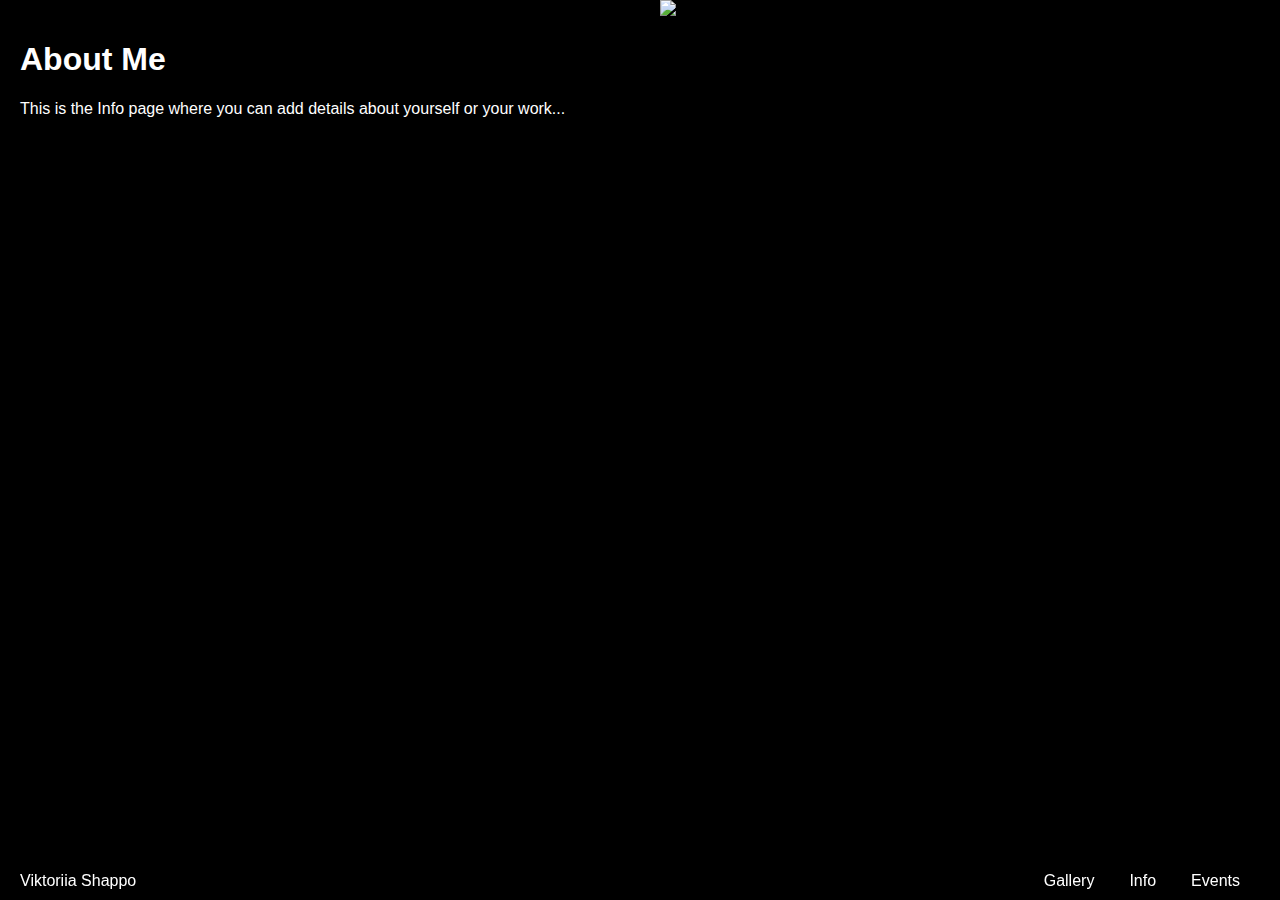
==== info.html @ dbfe4910 "initial commit" ====
<!DOCTYPE html>
<html lang="en">
<head>
    <meta charset="UTF-8">
    <meta name="viewport" content="width=device-width, initial-scale=1.0">
    <title>Info Page</title>
    <link rel="stylesheet" href="style.css">
</head>
<body>

<div class="page-layout">
    <div class="content">
        <h1>About Me</h1>
        <p>This is the Info page where you can add details about yourself or your work...</p>
        <!-- Additional content -->
    </div>
    <div class="content-image">
        <img src="images/2.JPG" alt="Descriptive Alt Text">
    </div>
</div>

<div id="bottom-menu">
    <div id="menu-name">Viktoriia Shappo</div>
    <div id="menu-links">
        <a href="index.html">Gallery</a>
        <a href="info.html">Info</a>
        <a href="events.html">Events</a> <!-- Ensure this link is present and correct -->
        <!-- Add more links as needed -->
    </div>
</div>

</body>
</html>
---- style.css ----
body, html {
    margin: 0;
    padding: 0;
    width: 100%;
    height: 100%;
    background-color: black;
    overflow-x: hidden;
    font-family: Arial, Helvetica, sans-serif;  
}

#gallery {
    display: flex;
    flex-wrap: wrap;
    width: 100%;
    height: 100%;
    position: fixed;
    top: 0;
    left: 0;
}


.gallery-img {
    width: 100vw; /* Viewport width: make image try to fill the width of the viewport */
    height: 100vh; /* Viewport height: make image try to fill the height of the viewport */
    object-fit: contain; /* Scale the image to maintain its aspect ratio while fitting within the frame */
    position: fixed; /* Use fixed position to ensure the image is always centered */
    top: 0;
    left: 0;
    right: 0;
    bottom: 0;
    margin: auto; /* Center the image */
    display: block;
}

#contact-card {
    position: fixed;
    bottom: 10px;
    right: 10px;
    background-color: rgba(234, 234, 234, 0.7);
    color: black;
    padding: 20px;
    border-radius: 10px;
    transition: transform 0.5s ease;
    transform: translateY(100%);
}

#contact-card:hover {
    transform: translateY(0%);
}

h2, p {
    margin: 0;
}


.nav-button {
    position: fixed;
    top: 50%;
    transform: translateY(-50%);
    background-color: rgba(0, 0, 0, 0.5);
    color: white;
    font-size: 32px;
    padding: 10px;
    cursor: pointer;
    user-select: none;
    z-index: 10;
    opacity: 0.0; /* Make buttons semi-transparent by default */
    transition: opacity 0.3s ease, transform 0.3s ease;

}

.nav-button.active {
    opacity: 1; /* Fully opaque when active/hovered */
}


#prev { left: 10px; }
#next { right: 10px; }

.gallery-img {
    width: 100%;
    height: 100%;
    position: absolute;
    top: 0;
    left: 0;
}


#bottom-menu {
    position: fixed;
    bottom: 0;
    left: 0;
    right: 0;
    width: 100%;
    background-color: rgba(0, 0, 0, 0.8);
    color: white;
    display: flex;
    justify-content: space-between;
    align-items: center;
    padding: 10px 20px;
}

#menu-name {
    color: white;
    text-decoration: none;
    /* Ensure any additional styling for #menu-name here */
}

#menu-links {
    padding-left: 20px;
    padding-right: 40px;
    display: flex;
    align-items: center;
    margin-left: auto; /* This pushes the links to the right */
}

#menu-links a {
    padding-right: 20px;
    color: white;
    text-decoration: none;
    margin-left: 15px; /* Adjust spacing between links */
}

.page-layout {
    display: flex;
    justify-content: space-between;
    align-items: stretch; /* Align items to stretch to container height */
    height: calc(100vh - 60px); /* Full height minus bottom menu height */
    margin-bottom: 60px; /* Space for bottom menu */
}

.content {
    flex-basis: 50%; /* Adjust the width as necessary */
    padding: 20px;
    color: white;
    overflow-y: auto; /* Adds scroll to content if it exceeds the viewport height */
}

.content-image {
    flex-basis: 50%; /* Adjust the width as necessary */
}

.content-image img {
    height: 100%;
    width: auto;
    object-fit: cover; /* Cover the height of the viewport without distorting the image */
}

@media screen and (max-aspect-ratio: 1.1/1) {
    .content {
        flex-basis: 100%;
        padding: 20px;
    }

    .content-image {
        display: none;
    }
}

.event {
    color: white;
    margin-bottom: 20px;
    padding: 10px;
    background-color: #1d1d1d; /* Light background for contrast */
    border-radius: 5px;
}

.event h2 {
    margin-top: 0;
}

.event p {
    margin-bottom: 10px;
}
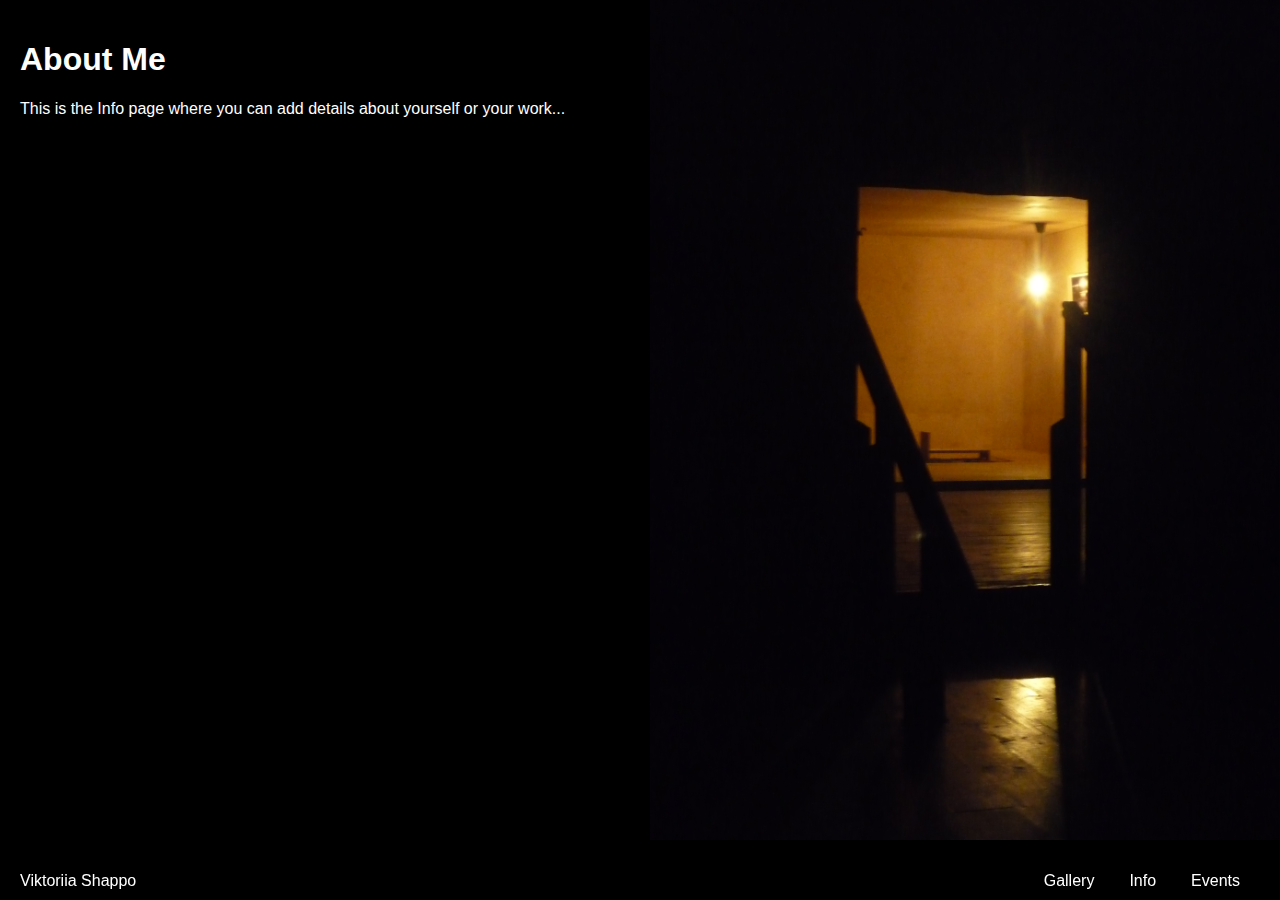
==== commit a501c9f4: "change backslashes to slashes and change 1st image" ====
--- a/info.html
+++ b/info.html
@@ -15,7 +15,7 @@
         <!-- Additional content -->
     </div>
     <div class="content-image">
-        <img src="images/2.JPG" alt="Descriptive Alt Text">
+        <img src="images/2.jpg" alt="Descriptive Alt Text">
     </div>
 </div>
 
